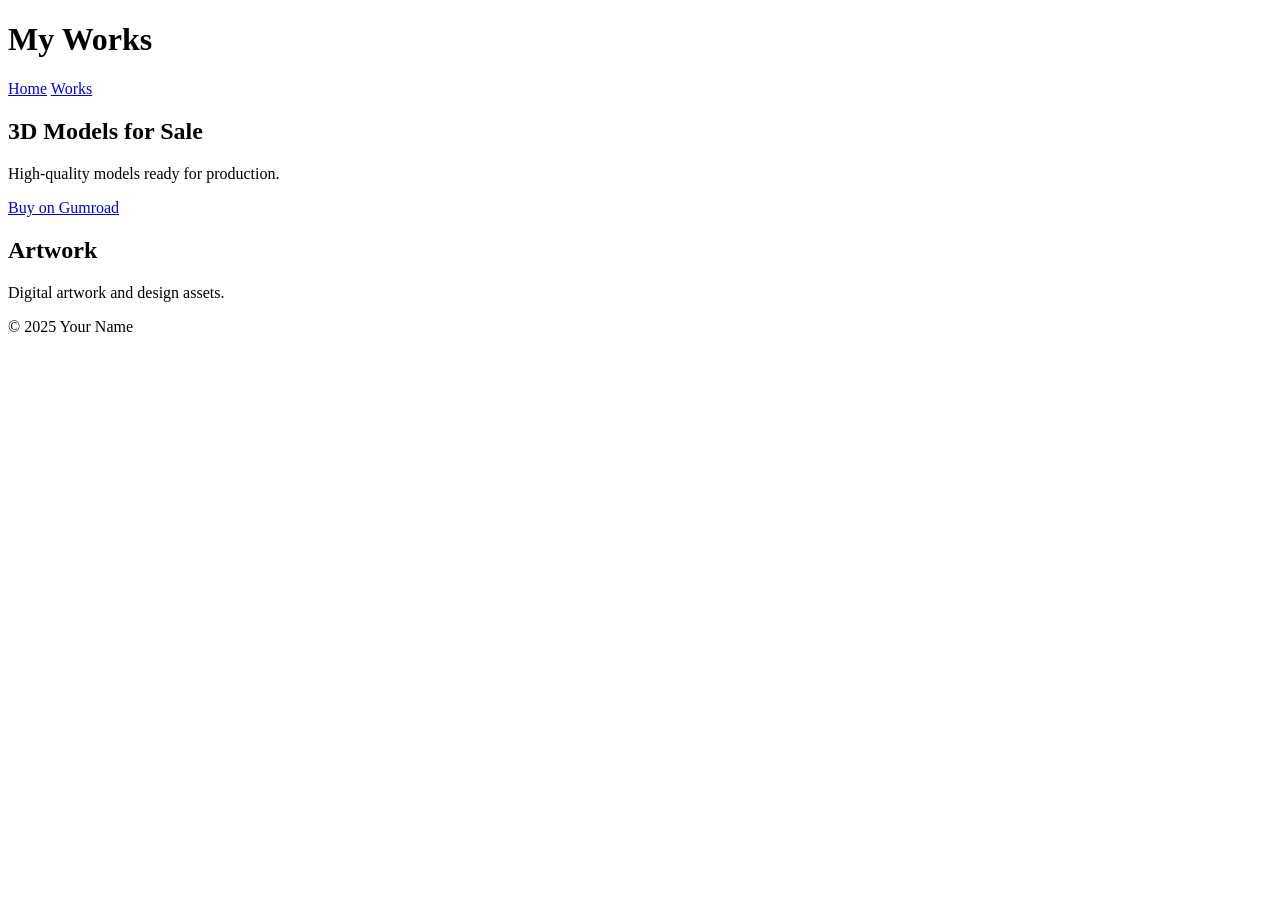
==== works.html @ bd5246df "Create works.html" ====
<!DOCTYPE html>
<html lang="en">
<head>
  <meta charset="UTF-8">
  <title>Works | Your Name</title>
  <link rel="stylesheet" href="style.css">
  <meta name="viewport" content="width=device-width, initial-scale=1.0">
</head>
<body>

<header class="glass">
  <h1>My Works</h1>
  <nav>
    <a href="index.html">Home</a>
    <a href="works.html">Works</a>
  </nav>
</header>

<section class="glass">
  <h2>3D Models for Sale</h2>
  <p>High-quality models ready for production.</p>
  <a class="buy" href="https://gumroad.com/yourproduct" target="_blank">
    Buy on Gumroad
  </a>
</section>

<section class="glass">
  <h2>Artwork</h2>
  <p>Digital artwork and design assets.</p>
</section>

<footer>
  <p>© 2025 Your Name</p>
</footer>

</body>
</html>
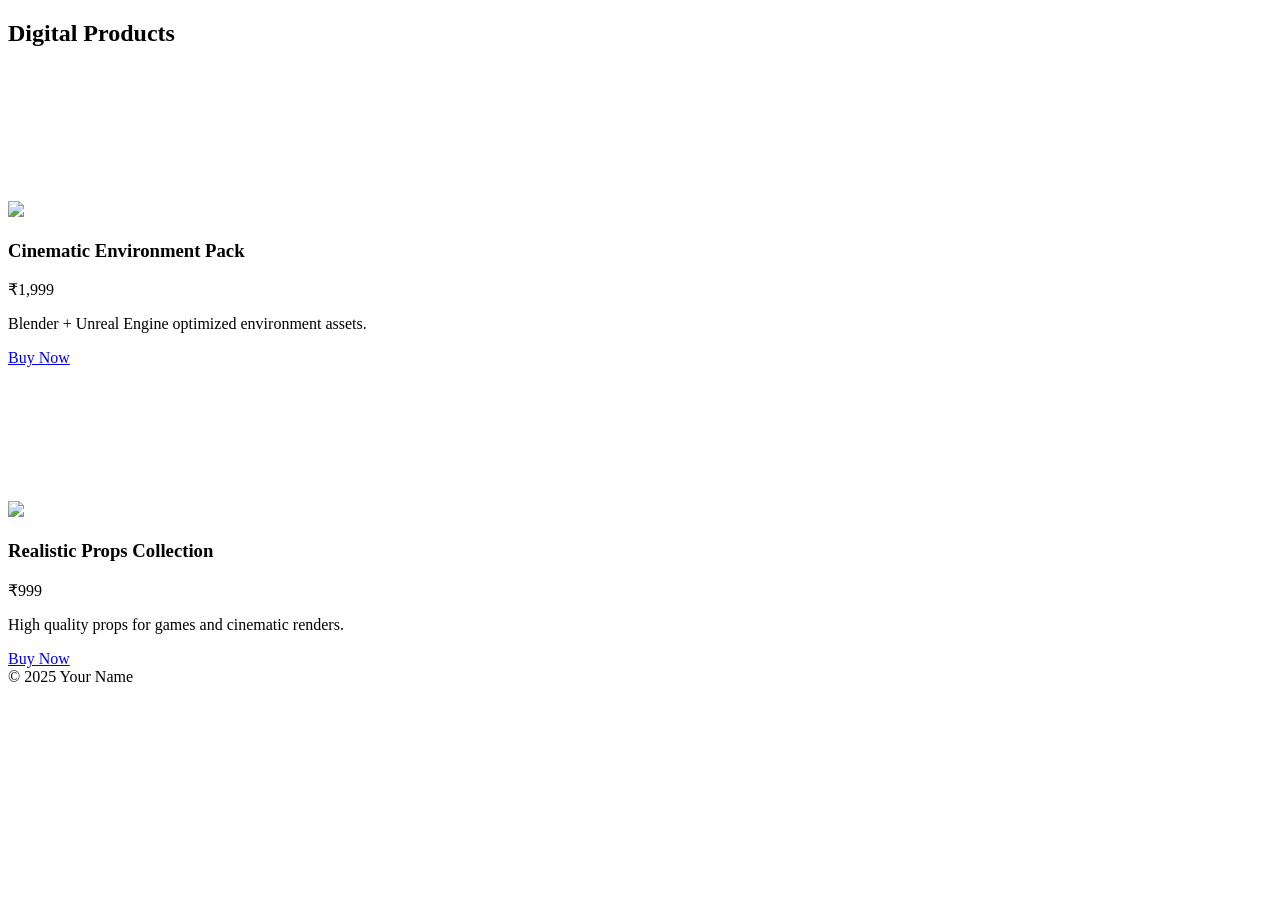
==== commit 03fa995a: "Update works.html" ====
--- a/works.html
+++ b/works.html
@@ -2,36 +2,62 @@
 <html lang="en">
 <head>
   <meta charset="UTF-8">
-  <title>Works | Your Name</title>
-  <link rel="stylesheet" href="style.css">
+  <title>Store | Your Name</title>
+  <link rel="stylesheet" href="modern.css">
   <meta name="viewport" content="width=device-width, initial-scale=1.0">
 </head>
 <body>
 
-<header class="glass">
-  <h1>My Works</h1>
-  <nav>
-    <a href="index.html">Home</a>
-    <a href="works.html">Works</a>
-  </nav>
-</header>
+<div class="container">
 
-<section class="glass">
-  <h2>3D Models for Sale</h2>
-  <p>High-quality models ready for production.</p>
-  <a class="buy" href="https://gumroad.com/yourproduct" target="_blank">
-    Buy on Gumroad
-  </a>
-</section>
+  <div class="section">
+    <h2>Digital Products</h2>
 
-<section class="glass">
-  <h2>Artwork</h2>
-  <p>Digital artwork and design assets.</p>
-</section>
+    <div class="grid grid-3">
 
-<footer>
-  <p>© 2025 Your Name</p>
-</footer>
+      <div class="product">
+        <div class="preview-box">
+          <img src="product1.jpg">
+          <video muted loop>
+            <source src="product-preview1.mp4" type="video/mp4">
+          </video>
+        </div>
+        <h3>Cinematic Environment Pack</h3>
+        <div class="price">₹1,999</div>
+        <p>Blender + Unreal Engine optimized environment assets.</p>
+        <a class="buy-btn" href="#">Buy Now</a>
+      </div>
+
+      <div class="product">
+        <div class="preview-box">
+          <img src="product2.jpg">
+          <video muted loop>
+            <source src="product-preview2.mp4" type="video/mp4">
+          </video>
+        </div>
+        <h3>Realistic Props Collection</h3>
+        <div class="price">₹999</div>
+        <p>High quality props for games and cinematic renders.</p>
+        <a class="buy-btn" href="#">Buy Now</a>
+      </div>
+
+    </div>
+  </div>
+
+  <footer>© 2025 Your Name</footer>
+
+</div>
+
+<script>
+  document.querySelectorAll('.preview-box').forEach(box => {
+    const video = box.querySelector('video');
+    box.addEventListener('mouseenter', () => video.play());
+    box.addEventListener('mouseleave', () => {
+      video.pause();
+      video.currentTime = 0;
+    });
+  });
+</script>
 
 </body>
 </html>
